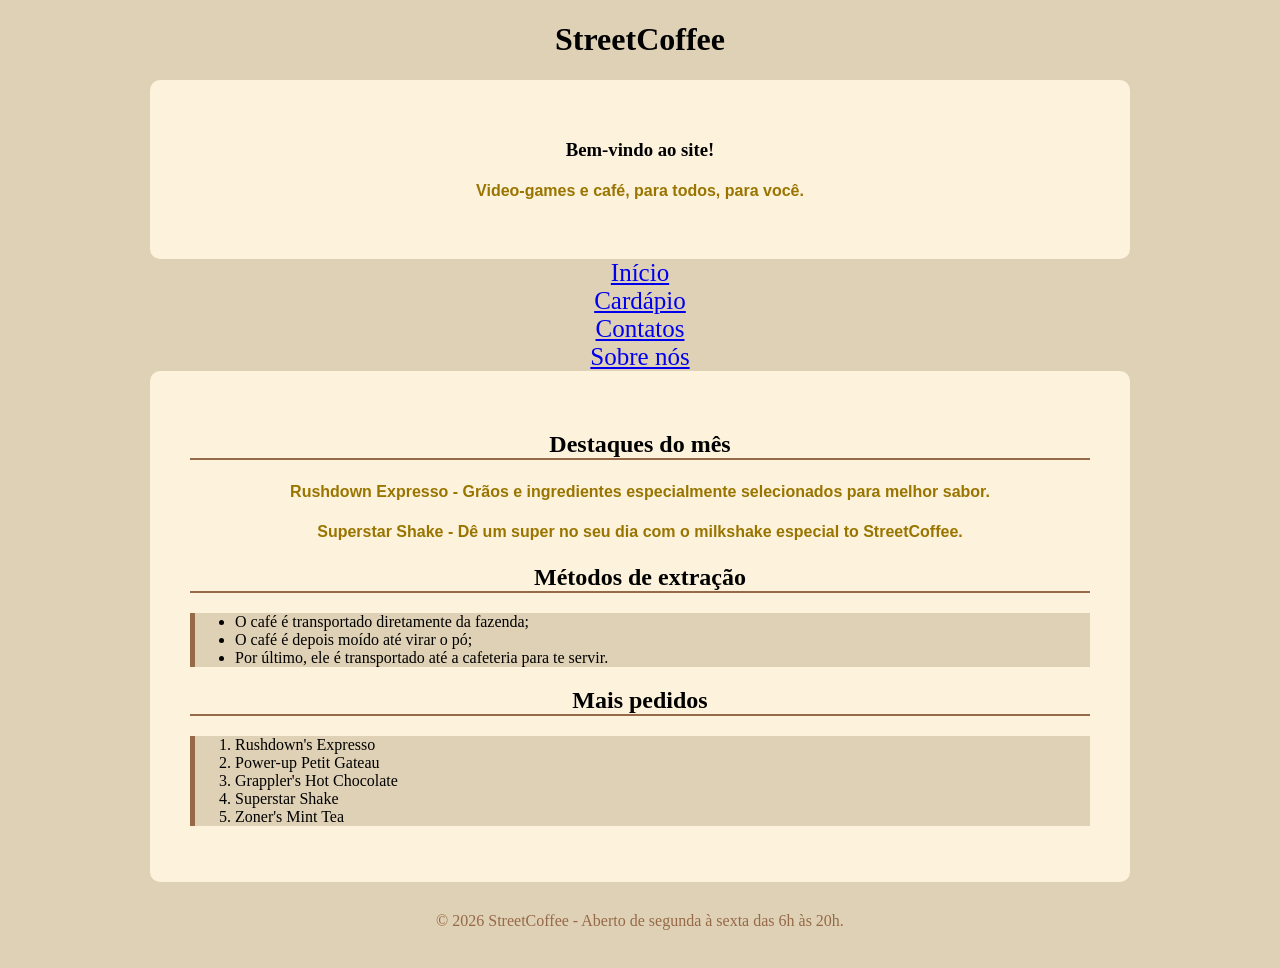
==== index.html @ 3e15ada1 "Rename Index.html to index.html" ====
<!DOCTYPE html>
<html lang="en">
<head>
    <meta charset="UTF-8">
    <meta name="viewport" content="width=device-width, initial-scale=1.0">
    <link rel="stylesheet" href="style.css">
    <title>StreetCoffee | cafeteria</title>
</head>
<body>
    <Header>
        <h1>StreetCoffee</h1>
        <main>
            <H3><strong>Bem-vindo ao site!</strong></H3>
            <p>Video-games e café, para todos, para você.</p>
        </main>
        <u1>
            <li><a href="Index.html">Início</a></li>
            <li><a href="Cardapio.html">Cardápio</a></li>
            <li><a href="Contatos.html">Contatos</a></li>
            <li><a href="About.html">Sobre nós</a></li>
        </u1>
    </Header>
    <main>
        <h2>Destaques do mês</h2>
        <p>Rushdown Expresso - Grãos e ingredientes especialmente selecionados para melhor sabor.</p>
        <p>Superstar Shake - Dê um super no seu dia com o milkshake especial to StreetCoffee.</p>
        <h2>Métodos de extração</h2>
        <ul class="lista-cafes">
            <li>O café é transportado diretamente da fazenda;</li>
            <li>O café é depois moído até virar o pó;</li>
            <li>Por último, ele é transportado até a cafeteria para te servir.</li>
        </ul>
        <h2>Mais pedidos</h2>
        <ol class="lista-cafes">
            <li>Rushdown's Expresso</li>
            <li>Power-up Petit Gateau</li>
            <li>Grappler's Hot Chocolate</li>
            <li>Superstar Shake</li>
            <li>Zoner's Mint Tea</li>
        </ol>
    </main>
    <footer>© 2026 StreetCoffee - Aberto de segunda à sexta das 6h às 20h.</footer>
</body>
</html>
---- style.css ----
body {background-color:#dfd1b5;}
p{
    font-size: 16px;
    font-weight: 600;
    font-family: 'Trebuchet MS', 'Lucida Sans Unicode', 'Lucida Grande', 'Lucida Sans', Arial, sans-serif;
    color: rgb(153, 117, 0);
    text-align: center;
    line-height: 1.5;
    text-decoration: none;
    letter-spacing: 0.5;
}

header {background-color: #dfd1b5;}
header li {list-style: none;
    text-align: center;
     font-size: 25px;}
h1 {text-align: center;}
h3 {text-align: center;}
h2 {text-align: center;
    border-bottom: 2px solid #966949;
}

main{background-color: #fdf2dc;
    max-width: 900px;
    margin: 0 auto;
    padding: 40px;
    border-radius: 10px;
}

footer {text-align: center;
        padding: 30px;
        Color: #966949}

.lista-cafes {background-color: #dfd1b5;
              border-left: 5px solid #966949;}

.produto {  background-color: #dfd1b5;
            border: 1px solid #966949;
             list-style: none;}

input {border: 1px solid #dfd1b5}

textarea {border-radius: 4px;}

.form-grid {display: grid;
           grid-template-columns:1fr 1fr;
            gap: 20px;}
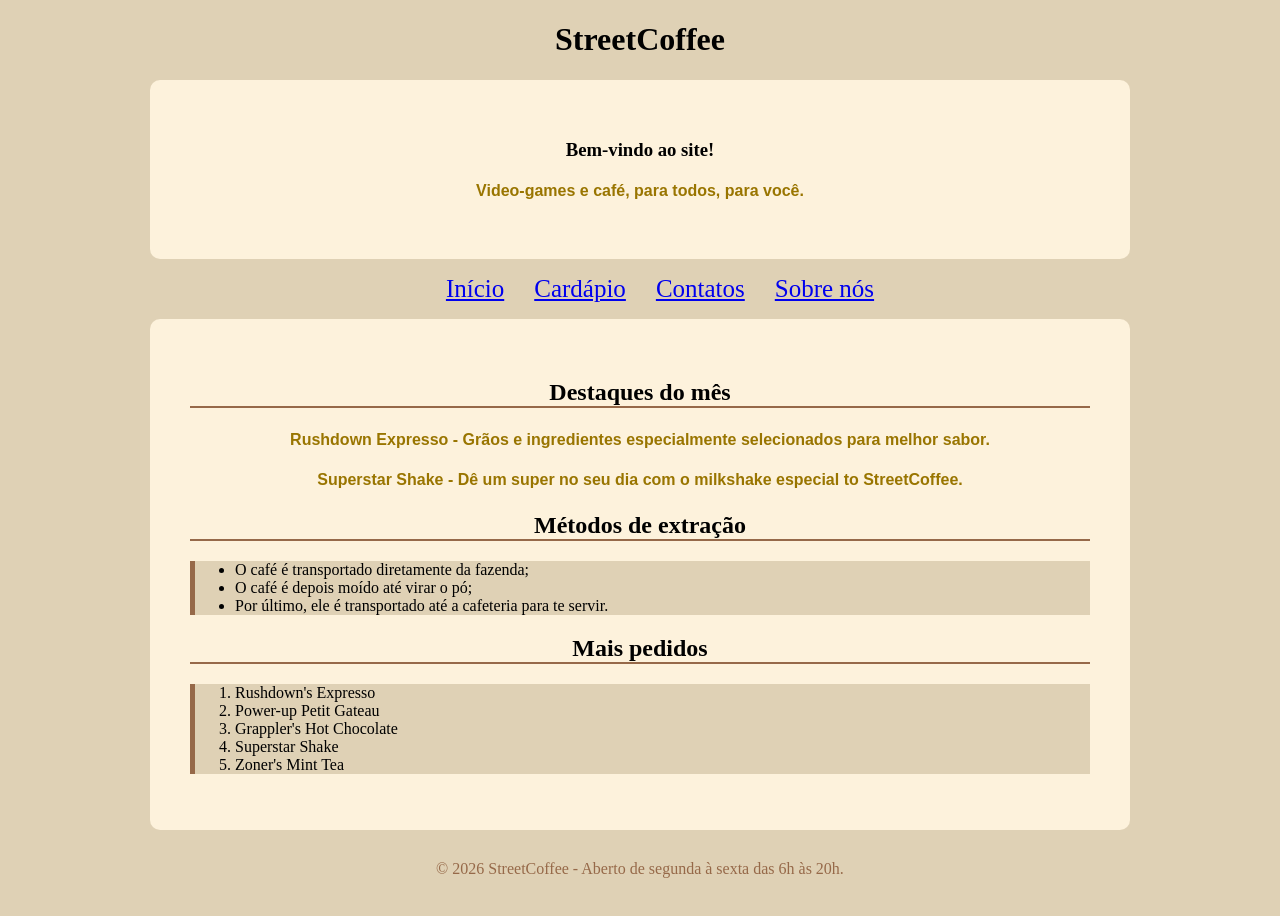
==== commit ab5863ff: "Merge branch 'main' of https://github.com/WorkWasTaken/Aula-5" ====
--- a/index.html
+++ b/index.html
@@ -13,12 +13,12 @@
             <H3><strong>Bem-vindo ao site!</strong></H3>
             <p>Video-games e café, para todos, para você.</p>
         </main>
-        <u1>
+        <ul>
             <li><a href="Index.html">Início</a></li>
             <li><a href="Cardapio.html">Cardápio</a></li>
             <li><a href="Contatos.html">Contatos</a></li>
             <li><a href="About.html">Sobre nós</a></li>
-        </u1>
+        </ul>
     </Header>
     <main>
         <h2>Destaques do mês</h2>
--- a/style.css
+++ b/style.css
@@ -8,6 +8,14 @@
     line-height: 1.5;
     text-decoration: none;
     letter-spacing: 0.5;
+}
+
+header ul {
+    list-style: none;
+    display:flex;
+    justify-content: center;
+    gap: 30px;
+    flex-wrap: wrap;
 }
 
 header {background-color: #dfd1b5;}
